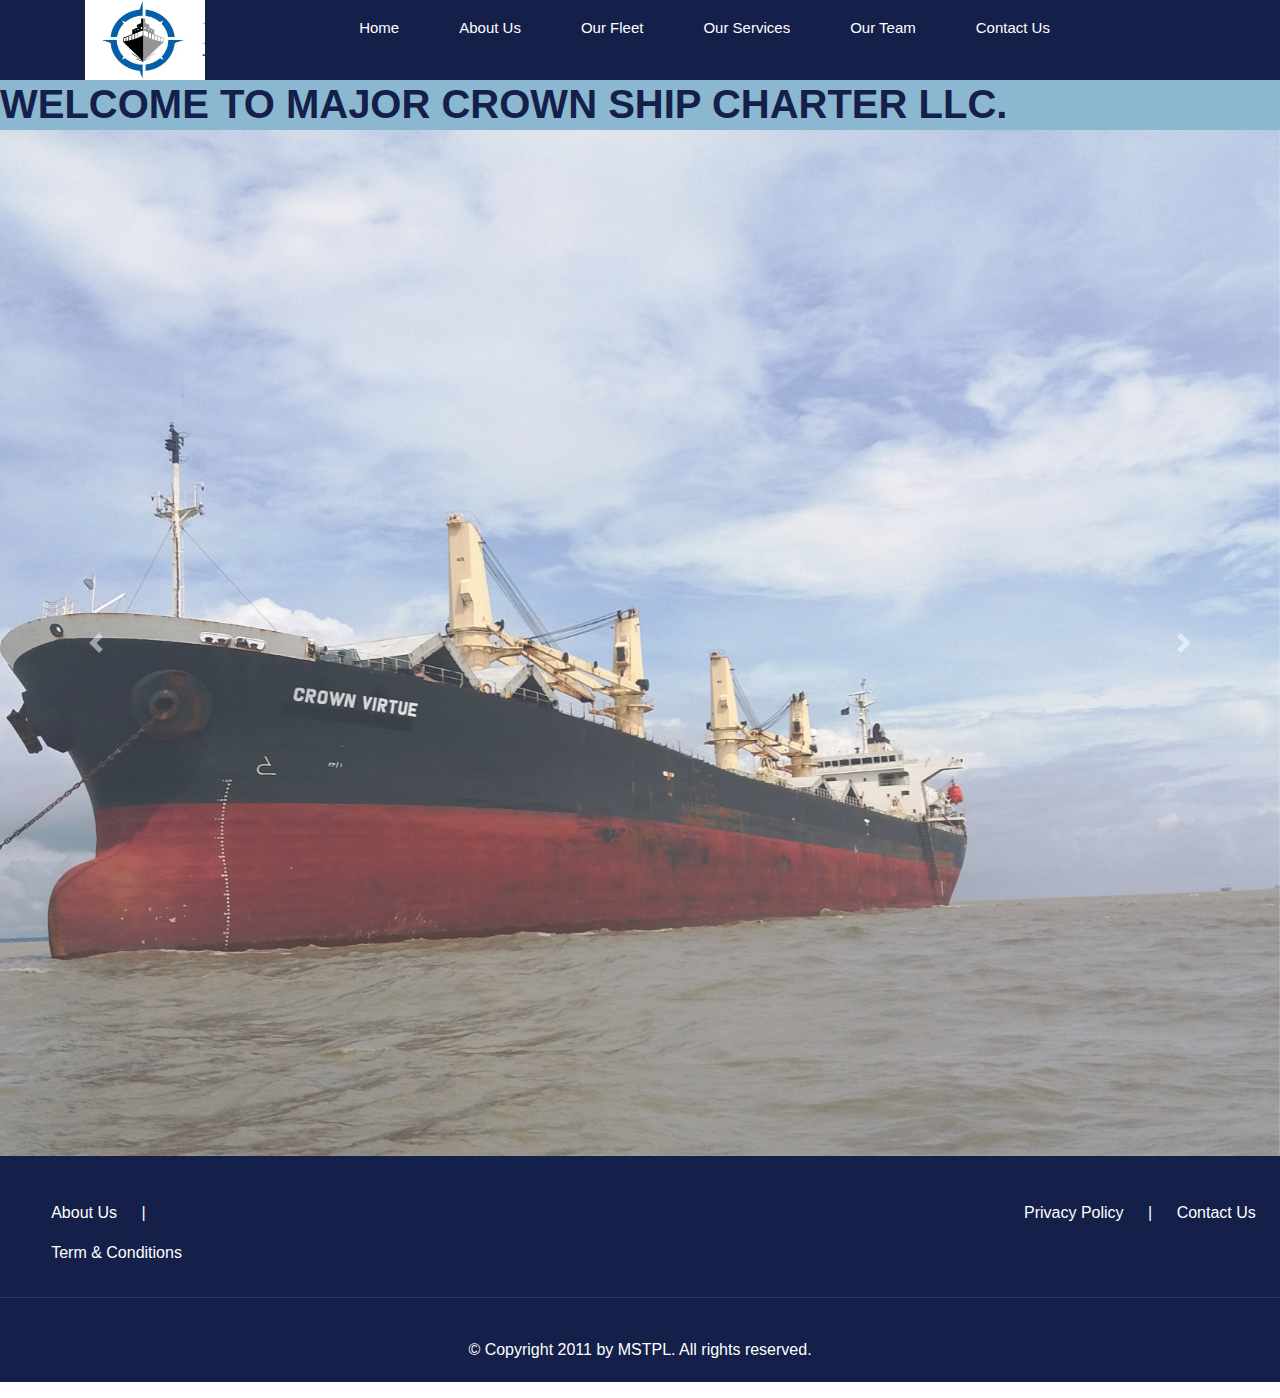
==== index.html @ 2ef0f9fe "first commit" ====
<!DOCTYPE html>
<html lang="en">
<head>
    <meta charset="UTF-8">
    <meta name="viewport" content="width=device-width, initial-scale=1.0">
    <meta http-equiv="X-UA-Compatible" content="ie=edge">
    <title>MSTPL</title>
    <link rel="stylesheet" href="https://stackpath.bootstrapcdn.com/bootstrap/4.4.1/css/bootstrap.min.css" integrity="sha384-Vkoo8x4CGsO3+Hhxv8T/Q5PaXtkKtu6ug5TOeNV6gBiFeWPGFN9MuhOf23Q9Ifjh" crossorigin="anonymous">
    <link rel="stylesheet" href="css/style.css">
</head>
<body>
<header>
  <div class="container">
    <div class="logoArea">
        <img src="image/MCSC-LETTER HEAD.jpg" alt="img">
    </div>
    <div class="menuArea">
        <nav>
            <ul class="menu">
                <li><a href="index.html">home</a></li>
                <li><a href="about.html">about us</a></li>
                <li class="subMenu">
                  <a href="">Our Fleet</a>
                    <ul class="subOfSub">
                        <li class="subOfSub-menu">
                          <a href="oceangoing.html">Oceangoing Ships</a>
                            <ul class="lastMenu">
                                <li><a href="">M.v. Crown vision</a></li>
                                <li><a href="">M.v Crown Virtue</a></li>
                                <li><a href="">M.v. crown voyages</a></li>
                            </ul>
                        </li>
                        <li><a href="coastal ship.html">Coastal Trading Ships</a></li>
                    </ul>
                </li>
                <li><a href="our services.html">Our Services</a></li>
                <li><a href="">Our team</a></li>
                <li><a href="contact us.html">Contact us</a></li>
            </ul>
        </nav>
    </div>
</div>
</header>
<div class="marquee-container">
  <div class="marquee">
    <h1>WELCOME TO MAJOR CROWN SHIP CHARTER LLC.</h1>
  </div>
</div>
    <div class="">
      <div id="carouselExampleControls" class="carousel slide orange-bg" data-ride="carousel">
        <div class="carousel-inner">
            <div class="carousel-item active">
                <img src="./image/Crown Virtue.jpg" alt="">
            </div>
            <div class="carousel-item">
              <img src="./image/Background.png" alt="">
            </div>
            <div class="carousel-item">
              <img src="./image/VOYAGER-2.jpeg" alt="">
            </div>
        </div>
        <a class="carousel-control-prev" href="#carouselExampleControls" role="button" data-slide="prev">
            <span class="carousel-control-prev-icon" aria-hidden="true"></span>
            <span class="sr-only">Previous</span>
        </a>
        <a class="carousel-control-next" href="#carouselExampleControls" role="button" data-slide="next">
            <span class="carousel-control-next-icon" ariahidden="true"></span>
            <span class="sr-only">Next</span>
        </a>
    </div>
    
    </div>



    <footer>
      <div class="footer">
        <div class="footer__top">
            <div class="footer-top__left">
    <P><a href="">About Us</a> <span class="pipe">|</span></P>
     <a href="" target="_blank">Term &amp; Conditions</a>
    </p>
</div>

<div class="footer-top__right">
    <p><a href="" target="_blank">Privacy Policy</a> <span class="pipe">|</span> <a href="">Contact Us</a>
    </p>
</div>
</div>
<hr><p class="copyright__p">© Copyright 2011 by MSTPL. All rights reserved.</p>
</div>
    </footer>

   
    <script src="https://code.jquery.com/jquery-3.4.1.slim.min.js" integrity="sha384-J6qa4849blE2+poT4WnyKhv5vZF5SrPo0iEjwBvKU7imGFAV0wwj1yYfoRSJoZ+n" crossorigin="anonymous"></script>
<script src="https://cdn.jsdelivr.net/npm/popper.js@1.16.0/dist/umd/popper.min.js" integrity="sha384-Q6E9RHvbIyZFJoft+2mJbHaEWldlvI9IOYy5n3zV9zzTtmI3UksdQRVvoxMfooAo" crossorigin="anonymous"></script>
<script src="https://stackpath.bootstrapcdn.com/bootstrap/4.4.1/js/bootstrap.min.js" integrity="sha384-wfSDF2E50Y2D1uUdj0O3uMBJnjuUD4Ih7YwaYd1iqfktj0Uod8GCExl3Og8ifwB6" crossorigin="anonymous"></script>
<script>
  $(document).ready(function () {
      $('#carouselExampleControls').carousel({
          interval: 2500 // Set the auto-slide interval in milliseconds (2 seconds)
      });
  });
</script>

  </body>
</html>
---- css/style.css ----
header {
    background-color: #14204a;
    height: 80px;
}


/* .container {
    width: 1700px;
    margin: auto;
    padding: 0;
   
    
} */
.marquee-container {
    background-color: rgb(140, 183, 209);
    height: 50px;
    overflow: hidden;
    position: relative;
  }
  
  .marquee {
    white-space: nowrap;
    overflow: hidden;
    position: absolute;
    animation: marquee 10s linear infinite;
  }
  
  .marquee h1 {
    display: inline-block;
    padding-right: 100%; /* Adjust this value to control the speed of scrolling */
    color: #14204a;
    font-weight: 700; 
}
  
  @keyframes marquee {
    0% { transform: translateX(100%); }
    100% { transform: translateX(-100%); }
  }
  

.content {
    overflow: hidden;
}

.logoArea {
    width: 22%;
    height: 70px;
    float: left;
}

.logoArea img {
    width: 120px;
    height: 80px;
}

.menuArea {
    width: 78%;
    float: left;
} 

.menu {
    font-size: 15px;
    margin: auto;
    padding: 0;
    overflow: hidden;
    z-index: 2;
}

.menu li {
    list-style: none;
    float: left;
    z-index: 2;
}

.menu li a {
    color: #ffffff;
    text-decoration: none;
    padding: 17px 30px;
    display: block;
    text-transform: capitalize;
    z-index: 2;
}

.menu li a:hover {
    background-color:  #000099;
    height: 80px;
    z-index: 2;
}

.subOfSub {

    background-color: #0000e6;
    position: absolute;
    display: none;
    z-index: 2;
}

.subOfSub li {
    float: none;
    z-index: 2;
}

.subOfSub li a:hover {
    background-color: #4d4dff;
    z-index: 2;
}

.subMenu:hover .subOfSub {
    display: block;
    z-index: 2;
}

.subOfSub-menu {
    position: relative;
    z-index: 2;
}

.lastMenu {
   background-color:  #6666ff;
   left: 100%;
   padding: 0;
   top: 0;
   position: absolute;
   width: 100%;
   display: none;
   z-index: 2;
   
}

.lastMenu li a:hover {
    background-color: #2323b1;
   width: 100%;
   height: 100%;
   z-index: 2;
}


.subOfSub-menu:hover .lastMenu {
    display: block;
    z-index: 2;
}




body{
 
 margin: 0;    
  padding: 0;    
}


/* .orange-bg{
    margin-top: 50px;
    background-color: #fceae8;
    border-radius: 20px;
  
} */
   
.carousel-inner {
    width: 100%;
    height: 114vh; /* Set the height of the carousel to the full viewport height */
    overflow: hidden; /* Hide any overflowing content */
}

.carousel-item {
    width: 100%;
    height: 100%; /* Set the height of each carousel item to the full viewport height */
}

.carousel-item img {
    width: 100%; /* Set the image width to 100% of its container */
    height: 100%; /* Set the image height to 100% of its container */
    object-fit: cover; /* Maintain aspect ratio and cover the full container without gaps */
}

/* You may need to adjust other styles for text and buttons inside the carousel for optimal placement. */


.price{
    color: rgb(28, 28, 103);
}


/* .col-md-5 img {
position: cover;
    width: 1250px;
    height: 800px;
   
    size: cover;
}

.categories img{
    width: 100%;
    padding-left: 100px;
} */

.footer {

    background-color: #14204a;
    position: relative
}

.footer__top {
    -moz-box-sizing: border-box;
    box-sizing: border-box;
    overflow: hidden;
    padding-bottom: 0;
    padding-top: 45px
}

.footer-top__left {
    float: left;
    width: 26%;
    padding-left: 4%
}

.footer-top__left a,.footer-top__right a {
    text-decoration: none;
    color: #fff
}

.footer p {
    color: #fff
}

.footer-top__right {
    float: right;
    width: 20%
}



.footer hr {
    color: #1d3d74;
    border-top: 1px solid #1d3d74
}

.pipe {
    margin: 0 20px
}

.footer__bottom {
    text-align: center;
    z-index: 1
}

.footer__bottom p {
    color: #fff
}

.copyright__p {
    margin-top: 40px;
    text-align: center;
    padding-bottom: 20px
}

.privacy__policy h4 {
    font-weight: 600;
    padding-bottom: 10px;
    padding-top: 10px;
    font-size: 16px
}

.privacy__policy {
    margin-bottom: 60px;
    padding: 0 50px
}
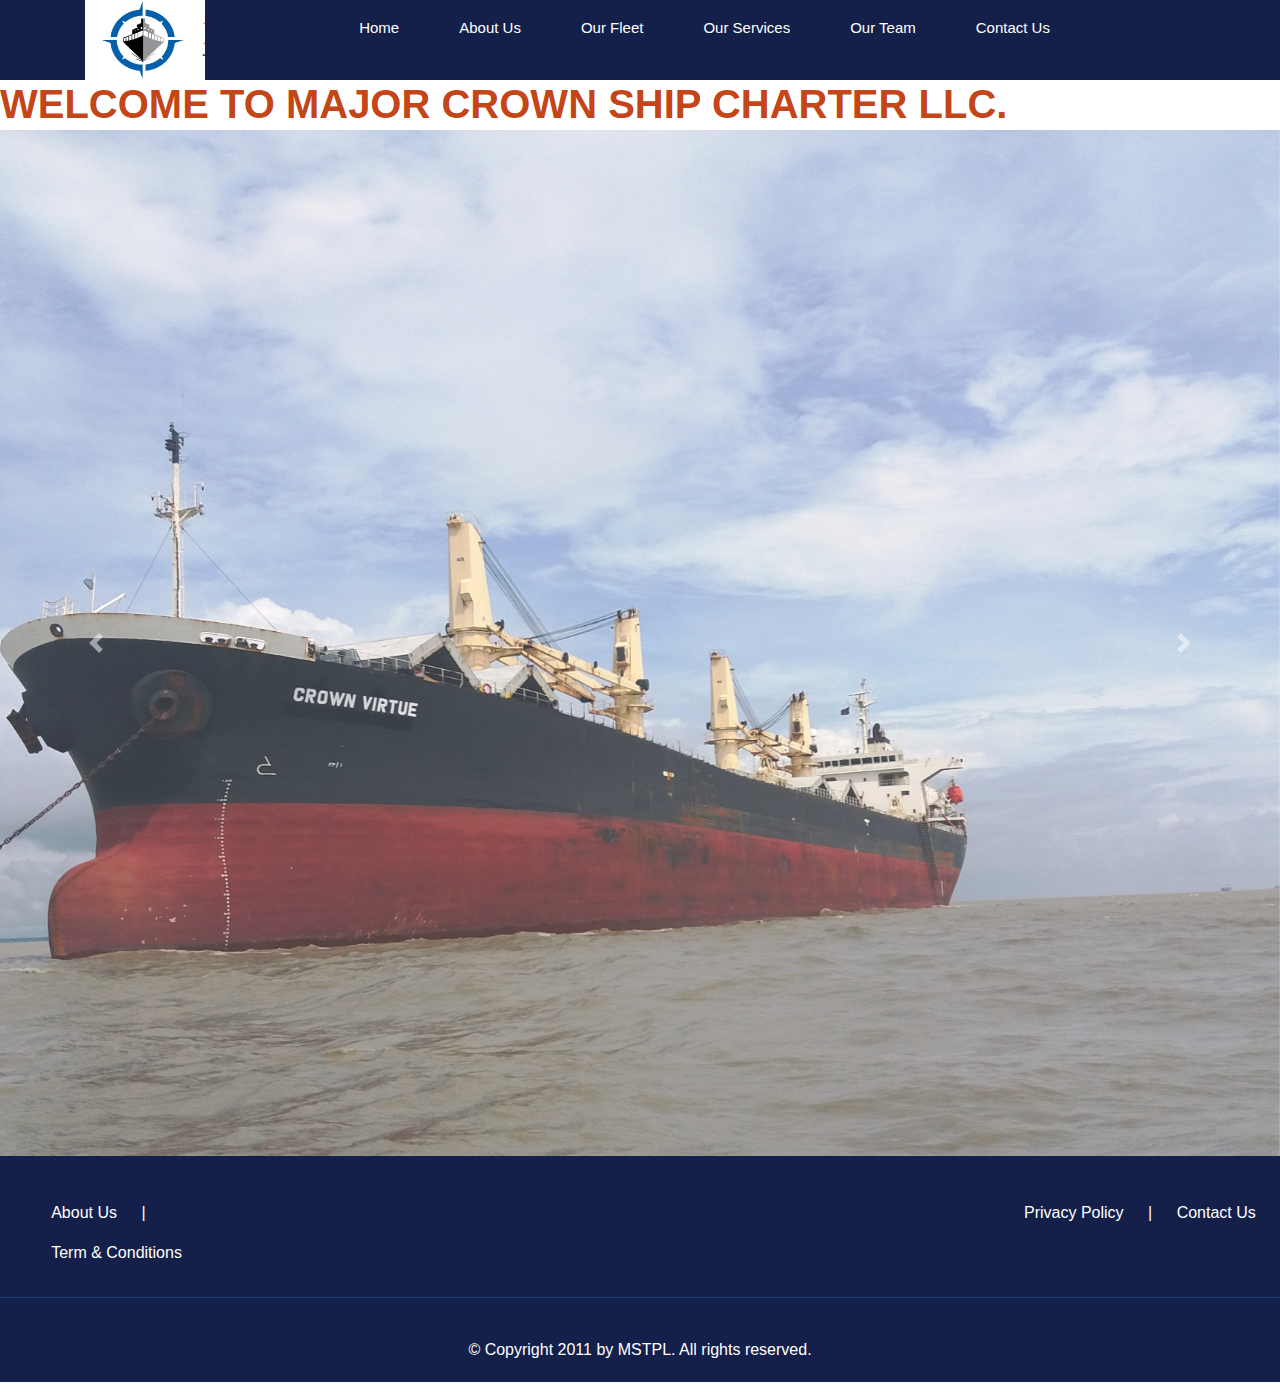
==== commit a8fc734b: "commit" ====
--- a/index.html
+++ b/index.html
@@ -22,14 +22,7 @@
                 <li class="subMenu">
                   <a href="">Our Fleet</a>
                     <ul class="subOfSub">
-                        <li class="subOfSub-menu">
-                          <a href="oceangoing.html">Oceangoing Ships</a>
-                            <ul class="lastMenu">
-                                <li><a href="">M.v. Crown vision</a></li>
-                                <li><a href="">M.v Crown Virtue</a></li>
-                                <li><a href="">M.v. crown voyages</a></li>
-                            </ul>
-                        </li>
+                      <li><a href="oceangoing.html">Oceangoing Ships</a></li>
                         <li><a href="coastal ship.html">Coastal Trading Ships</a></li>
                     </ul>
                 </li>
--- a/css/style.css
+++ b/css/style.css
@@ -1,6 +1,27 @@
+
+@media screen and (max-width: 425px) {
+    .menu {
+        display: none;
+        float: none;
+        clear: both;
+    }
+
+    .mobile-menu-button {
+        display: block;
+        text-align: right;
+        padding: 10px;
+        cursor: pointer;
+    }
+
+    .menu.open {
+        display: block;
+    }
+}
+
+
 
 header {
-    background-color: #14204a;
+    background-color:#14204a;
     height: 80px;
 }
 
@@ -13,7 +34,7 @@
     
 } */
 .marquee-container {
-    background-color: rgb(140, 183, 209);
+    background-color: #FFFFFF;
     height: 50px;
     overflow: hidden;
     position: relative;
@@ -29,7 +50,7 @@
   .marquee h1 {
     display: inline-block;
     padding-right: 100%; /* Adjust this value to control the speed of scrolling */
-    color: #14204a;
+    color: rgba(194, 64, 17, 0.995);
     font-weight: 700; 
 }
   
@@ -89,12 +110,12 @@
 }
 
 .subOfSub {
-
+    padding: 0;
     background-color: #0000e6;
     position: absolute;
     display: none;
-    z-index: 2;
-}
+}
+
 
 .subOfSub li {
     float: none;
@@ -103,7 +124,6 @@
 
 .subOfSub li a:hover {
     background-color: #4d4dff;
-    z-index: 2;
 }
 
 .subMenu:hover .subOfSub {
@@ -128,12 +148,6 @@
    
 }
 
-.lastMenu li a:hover {
-    background-color: #2323b1;
-   width: 100%;
-   height: 100%;
-   z-index: 2;
-}
 
 
 .subOfSub-menu:hover .lastMenu {
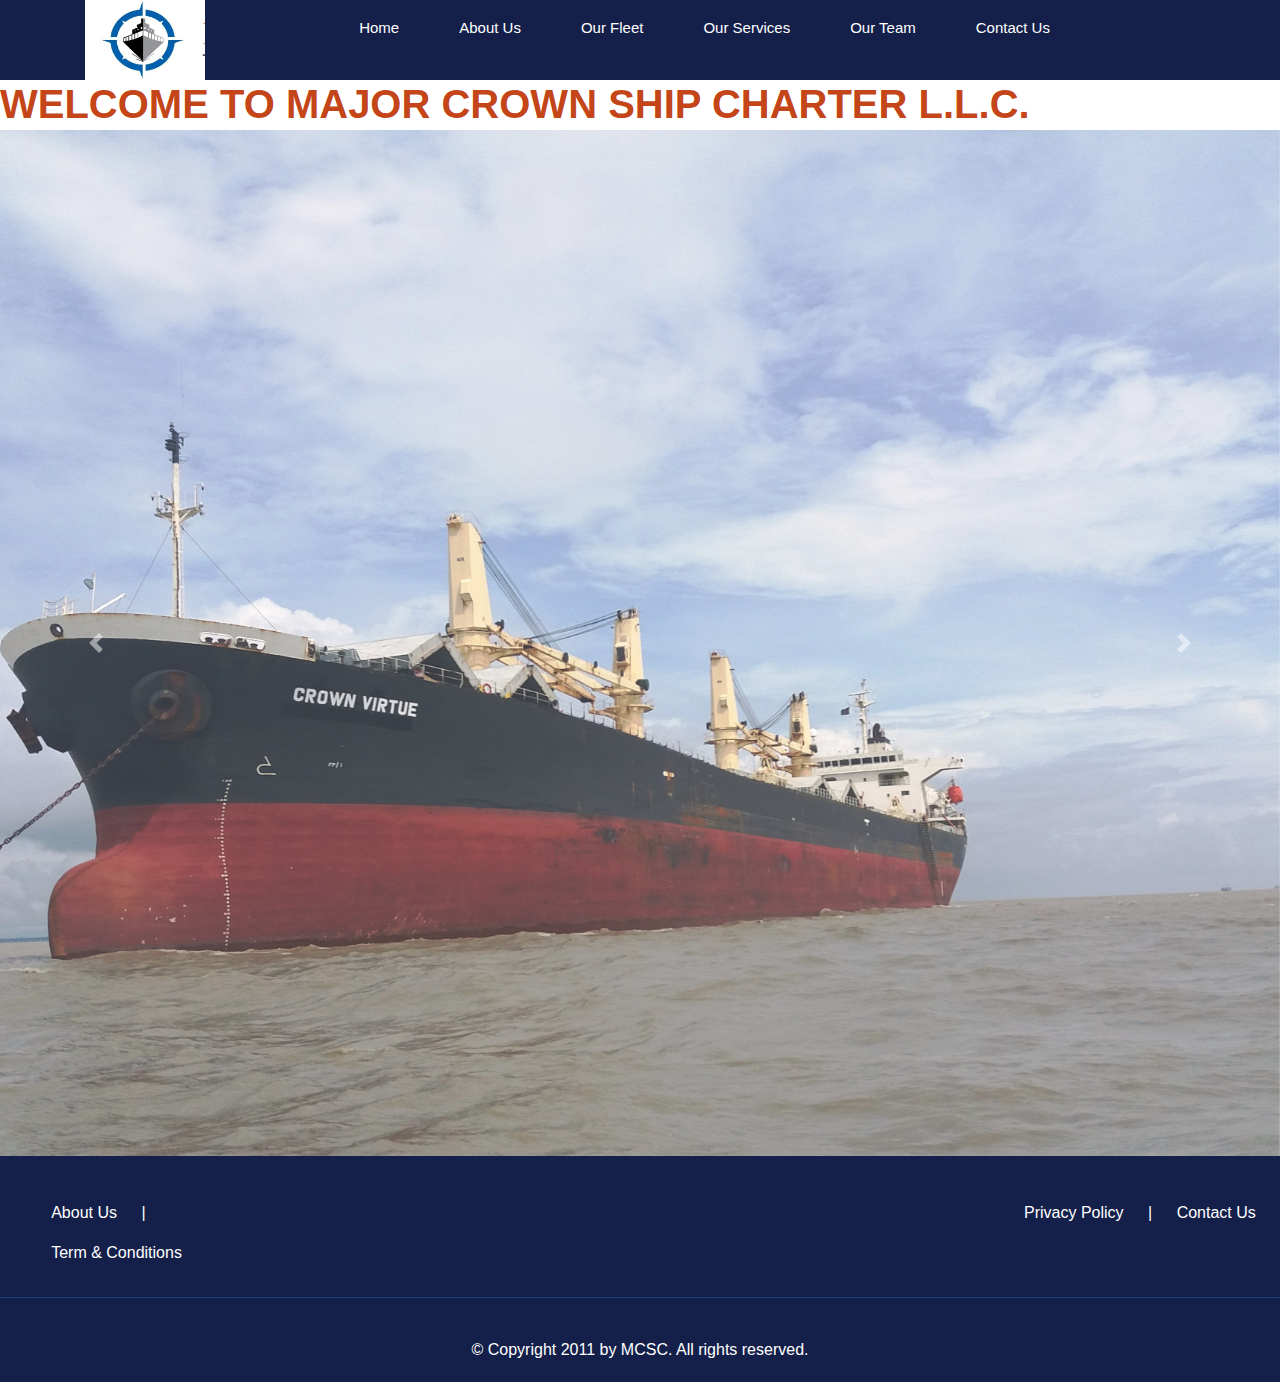
==== commit 5f9015e3: "commit" ====
--- a/index.html
+++ b/index.html
@@ -36,7 +36,7 @@
 </header>
 <div class="marquee-container">
   <div class="marquee">
-    <h1>WELCOME TO MAJOR CROWN SHIP CHARTER LLC.</h1>
+    <h1>WELCOME TO MAJOR CROWN SHIP CHARTER L.L.C.</h1>
   </div>
 </div>
     <div class="">
@@ -80,7 +80,7 @@
     </p>
 </div>
 </div>
-<hr><p class="copyright__p">© Copyright 2011 by MSTPL. All rights reserved.</p>
+<hr><p class="copyright__p">© Copyright 2011 by MCSC. All rights reserved.</p>
 </div>
     </footer>
 
--- a/css/style.css
+++ b/css/style.css
@@ -136,17 +136,6 @@
     z-index: 2;
 }
 
-.lastMenu {
-   background-color:  #6666ff;
-   left: 100%;
-   padding: 0;
-   top: 0;
-   position: absolute;
-   width: 100%;
-   display: none;
-   z-index: 2;
-   
-}
 
 
 
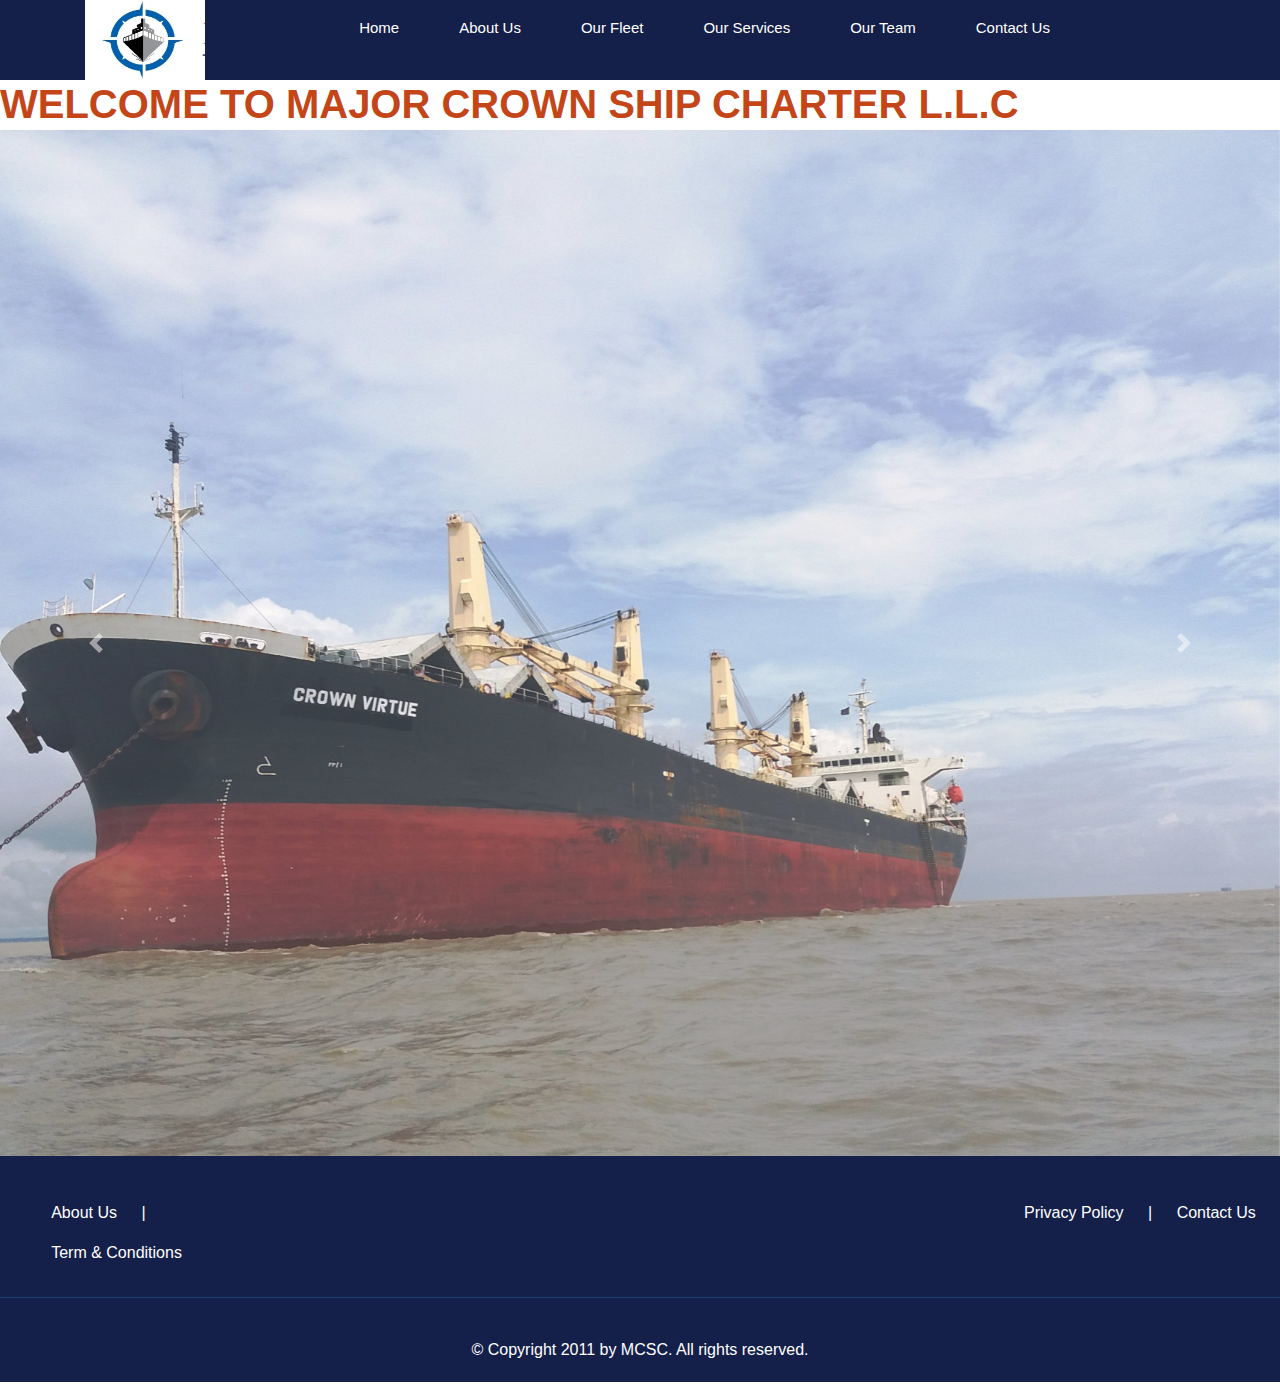
==== commit df1a894d: "angry" ====
--- a/index.html
+++ b/index.html
@@ -36,7 +36,7 @@
 </header>
 <div class="marquee-container">
   <div class="marquee">
-    <h1>WELCOME TO MAJOR CROWN SHIP CHARTER L.L.C.</h1>
+    <h1 >WELCOME TO MAJOR CROWN SHIP CHARTER L.L.C</h1>
   </div>
 </div>
     <div class="">
